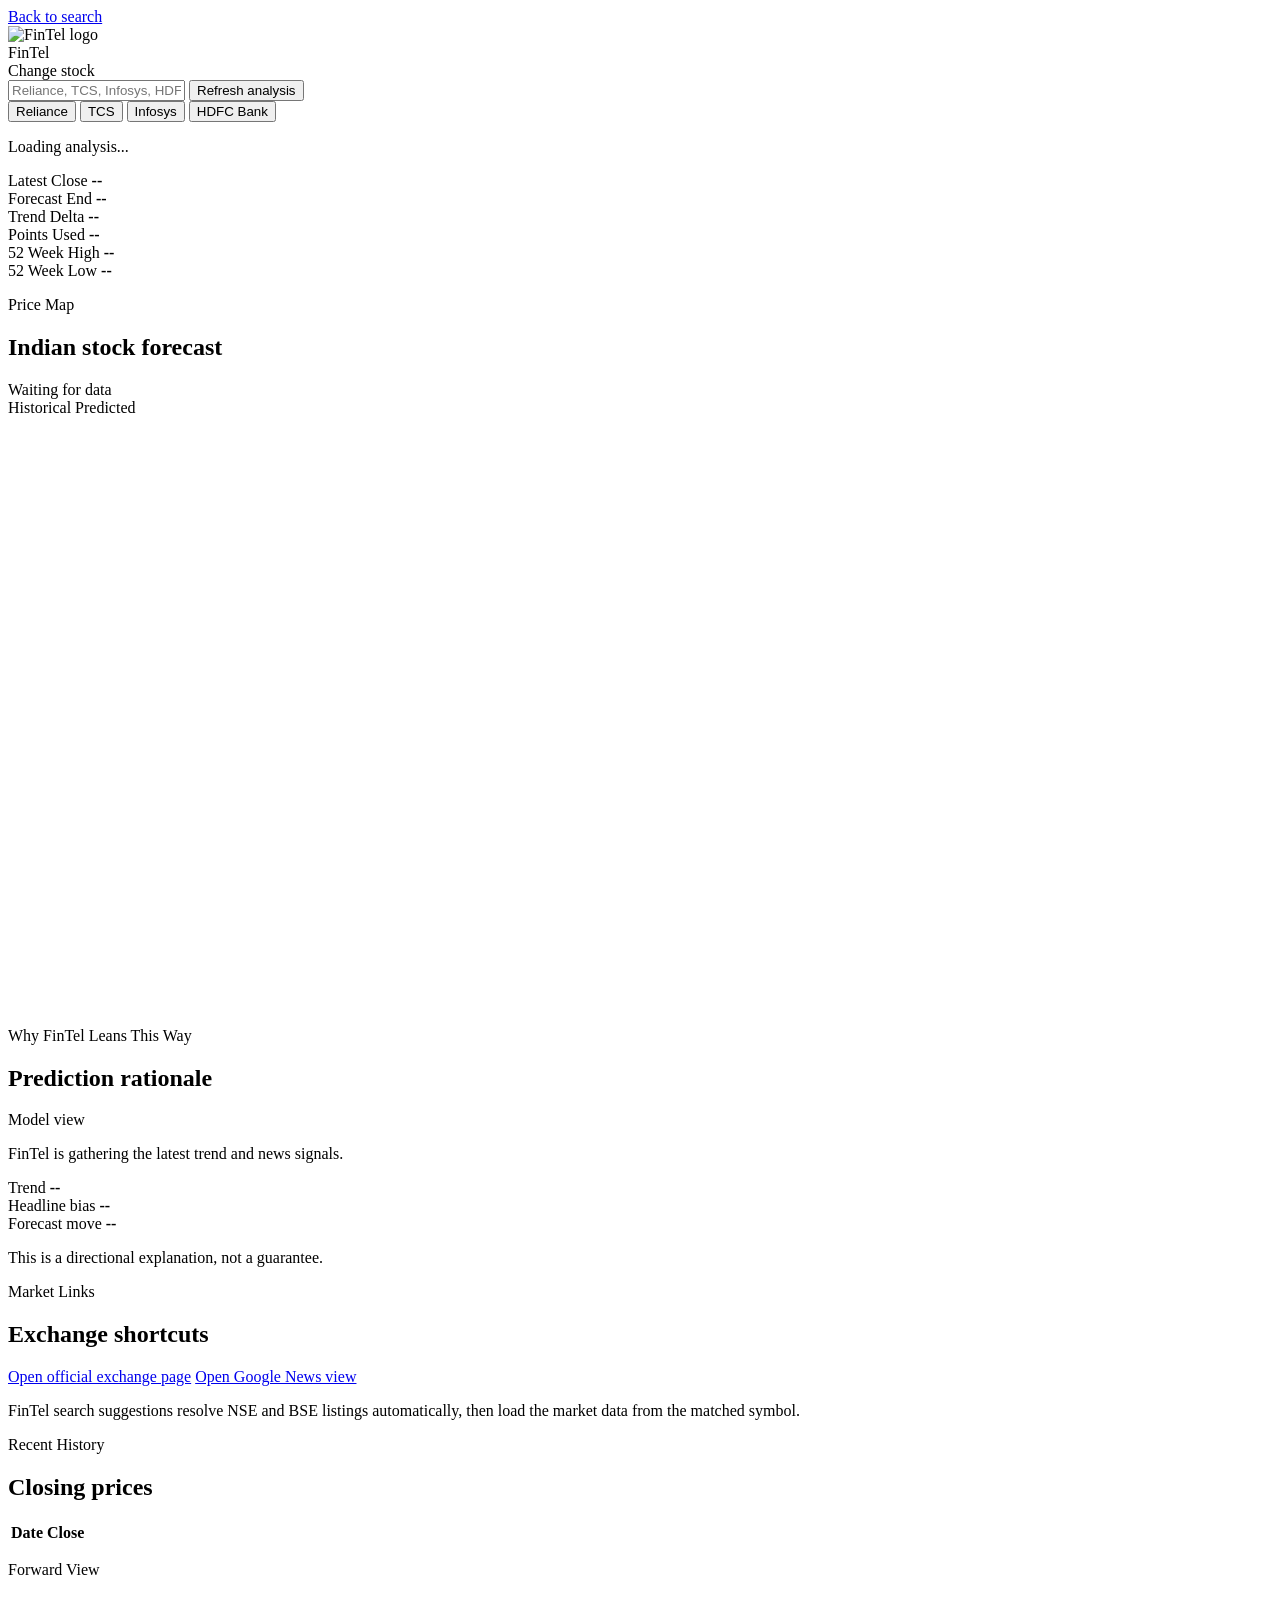
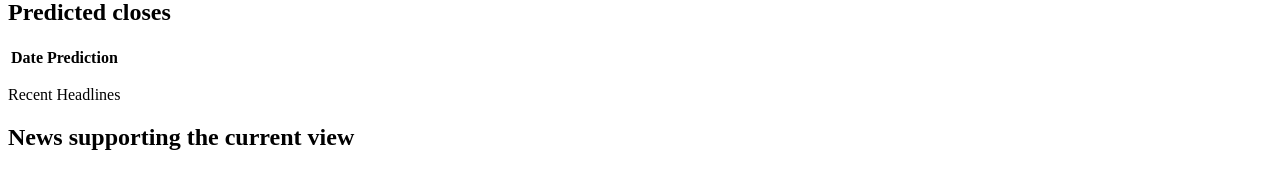
==== public/analysis.html @ 6b5178da "updated 2  sidebar" ====
<!DOCTYPE html>
<html lang="en">
<head>
    <meta charset="UTF-8">
    <meta name="viewport" content="width=device-width, initial-scale=1.0">
    <title>FinTel Analysis</title>
    <link rel="preconnect" href="https://fonts.googleapis.com">
    <link rel="preconnect" href="https://fonts.gstatic.com" crossorigin>
    <link href="https://fonts.googleapis.com/css2?family=Bodoni+Moda:opsz,ital,wght@6..96,1,700&family=Manrope:wght@400;500;700;800&family=Space+Grotesk:wght@400;500;700&display=swap" rel="stylesheet">
    <link rel="stylesheet" href="/styles.css">
</head>
<body>
    <div class="page-shell">
        <div class="ambient ambient-one"></div>
        <div class="ambient ambient-two"></div>
        <div class="ambient ambient-three"></div>

        <section class="analysis-topbar">
            <a class="back-link" href="/">Back to search</a>
            <div class="analysis-brand">
                <div class="logo-mark logo-mark-small" aria-hidden="true">
                    <img src="/fintel-mark.svg" alt="FinTel logo">
                </div>
                <span>FinTel</span>
            </div>
        </section>

        <main class="dashboard analysis-dashboard">
            <section class="search-card glass analysis-search-card">
                <form id="ticker-form" class="search-form">
                    <label for="ticker-input">Change stock</label>
                    <div class="search-row">
                        <input id="ticker-input" name="ticker" type="text" placeholder="Reliance, TCS, Infosys, HDFC Bank" maxlength="40" autocomplete="off">
                        <button type="submit">Refresh analysis</button>
                    </div>
                </form>

                <div class="chip-row">
                    <button class="ticker-chip" data-ticker="Reliance">Reliance</button>
                    <button class="ticker-chip" data-ticker="TCS">TCS</button>
                    <button class="ticker-chip" data-ticker="Infosys">Infosys</button>
                    <button class="ticker-chip" data-ticker="HDFC Bank">HDFC Bank</button>
                </div>

                <div id="suggestions" class="suggestions" hidden></div>
                <p id="status" class="status">Loading analysis...</p>
            </section>

            <section class="metrics-grid">
                <article class="metric-card glass">
                    <span>Latest Close</span>
                    <strong id="latest-close">--</strong>
                </article>
                <article class="metric-card glass">
                    <span>Forecast End</span>
                    <strong id="forecast-end">--</strong>
                </article>
                <article class="metric-card glass">
                    <span>Trend Delta</span>
                    <strong id="trend-delta">--</strong>
                </article>
                <article class="metric-card glass">
                    <span>Points Used</span>
                    <strong id="points-used">--</strong>
                </article>
                <article class="metric-card glass">
                    <span>52 Week High</span>
                    <strong id="fifty-two-high">--</strong>
                </article>
                <article class="metric-card glass">
                    <span>52 Week Low</span>
                    <strong id="fifty-two-low">--</strong>
                </article>
            </section>

            <section class="chart-card glass">
                <div class="section-head">
                    <div>
                        <p class="section-kicker">Price Map</p>
                        <h2 id="chart-title">Indian stock forecast</h2>
                    </div>
                    <div id="generated-at" class="generated-at">Waiting for data</div>
                </div>

                <div class="legend">
                    <span><i class="legend-line history"></i>Historical</span>
                    <span><i class="legend-line forecast"></i>Predicted</span>
                </div>

                <svg id="chart" viewBox="0 0 900 420" role="img" aria-label="Historical and predicted stock prices"></svg>
            </section>

            <section class="insight-grid">
                <article class="reason-card glass">
                    <div class="section-head">
                        <div>
                            <p class="section-kicker">Why FinTel Leans This Way</p>
                            <h2>Prediction rationale</h2>
                        </div>
                        <div id="rationale-badge" class="rationale-badge">Model view</div>
                    </div>
                    <p id="rationale-summary" class="reason-summary">FinTel is gathering the latest trend and news signals.</p>
                    <div class="reason-points">
                        <div class="reason-point">
                            <span>Trend</span>
                            <strong id="reason-trend">--</strong>
                        </div>
                        <div class="reason-point">
                            <span>Headline bias</span>
                            <strong id="reason-news-bias">--</strong>
                        </div>
                        <div class="reason-point">
                            <span>Forecast move</span>
                            <strong id="reason-forecast-move">--</strong>
                        </div>
                    </div>
                    <p id="rationale-disclaimer" class="reason-disclaimer">This is a directional explanation, not a guarantee.</p>
                </article>

                <article class="market-card glass">
                    <div class="section-head">
                        <div>
                            <p class="section-kicker">Market Links</p>
                            <h2>Exchange shortcuts</h2>
                        </div>
                    </div>
                    <div class="market-links">
                        <a id="primary-market-link" class="market-link" href="#" target="_blank" rel="noreferrer">Open official exchange page</a>
                        <a id="news-search-link" class="market-link secondary" href="#" target="_blank" rel="noreferrer">Open Google News view</a>
                    </div>
                    <p class="market-note">FinTel search suggestions resolve NSE and BSE listings automatically, then load the market data from the matched symbol.</p>
                </article>
            </section>

            <section class="tables-grid">
                <article class="table-card glass">
                    <div class="section-head">
                        <div>
                            <p class="section-kicker">Recent History</p>
                            <h2>Closing prices</h2>
                        </div>
                    </div>
                    <div class="table-wrap">
                        <table>
                            <thead>
                                <tr>
                                    <th>Date</th>
                                    <th>Close</th>
                                </tr>
                            </thead>
                            <tbody id="history-table"></tbody>
                        </table>
                    </div>
                </article>

                <article class="table-card glass">
                    <div class="section-head">
                        <div>
                            <p class="section-kicker">Forward View</p>
                            <h2>Predicted closes</h2>
                        </div>
                    </div>
                    <div class="table-wrap">
                        <table>
                            <thead>
                                <tr>
                                    <th>Date</th>
                                    <th>Prediction</th>
                                </tr>
                            </thead>
                            <tbody id="forecast-table"></tbody>
                        </table>
                    </div>
                </article>
            </section>

            <section class="news-card glass">
                <div class="section-head">
                    <div>
                        <p class="section-kicker">Recent Headlines</p>
                        <h2>News supporting the current view</h2>
                    </div>
                </div>
                <div id="news-list" class="news-list"></div>
            </section>
        </main>
    </div>

    <script src="/app.js"></script>
</body>
</html>
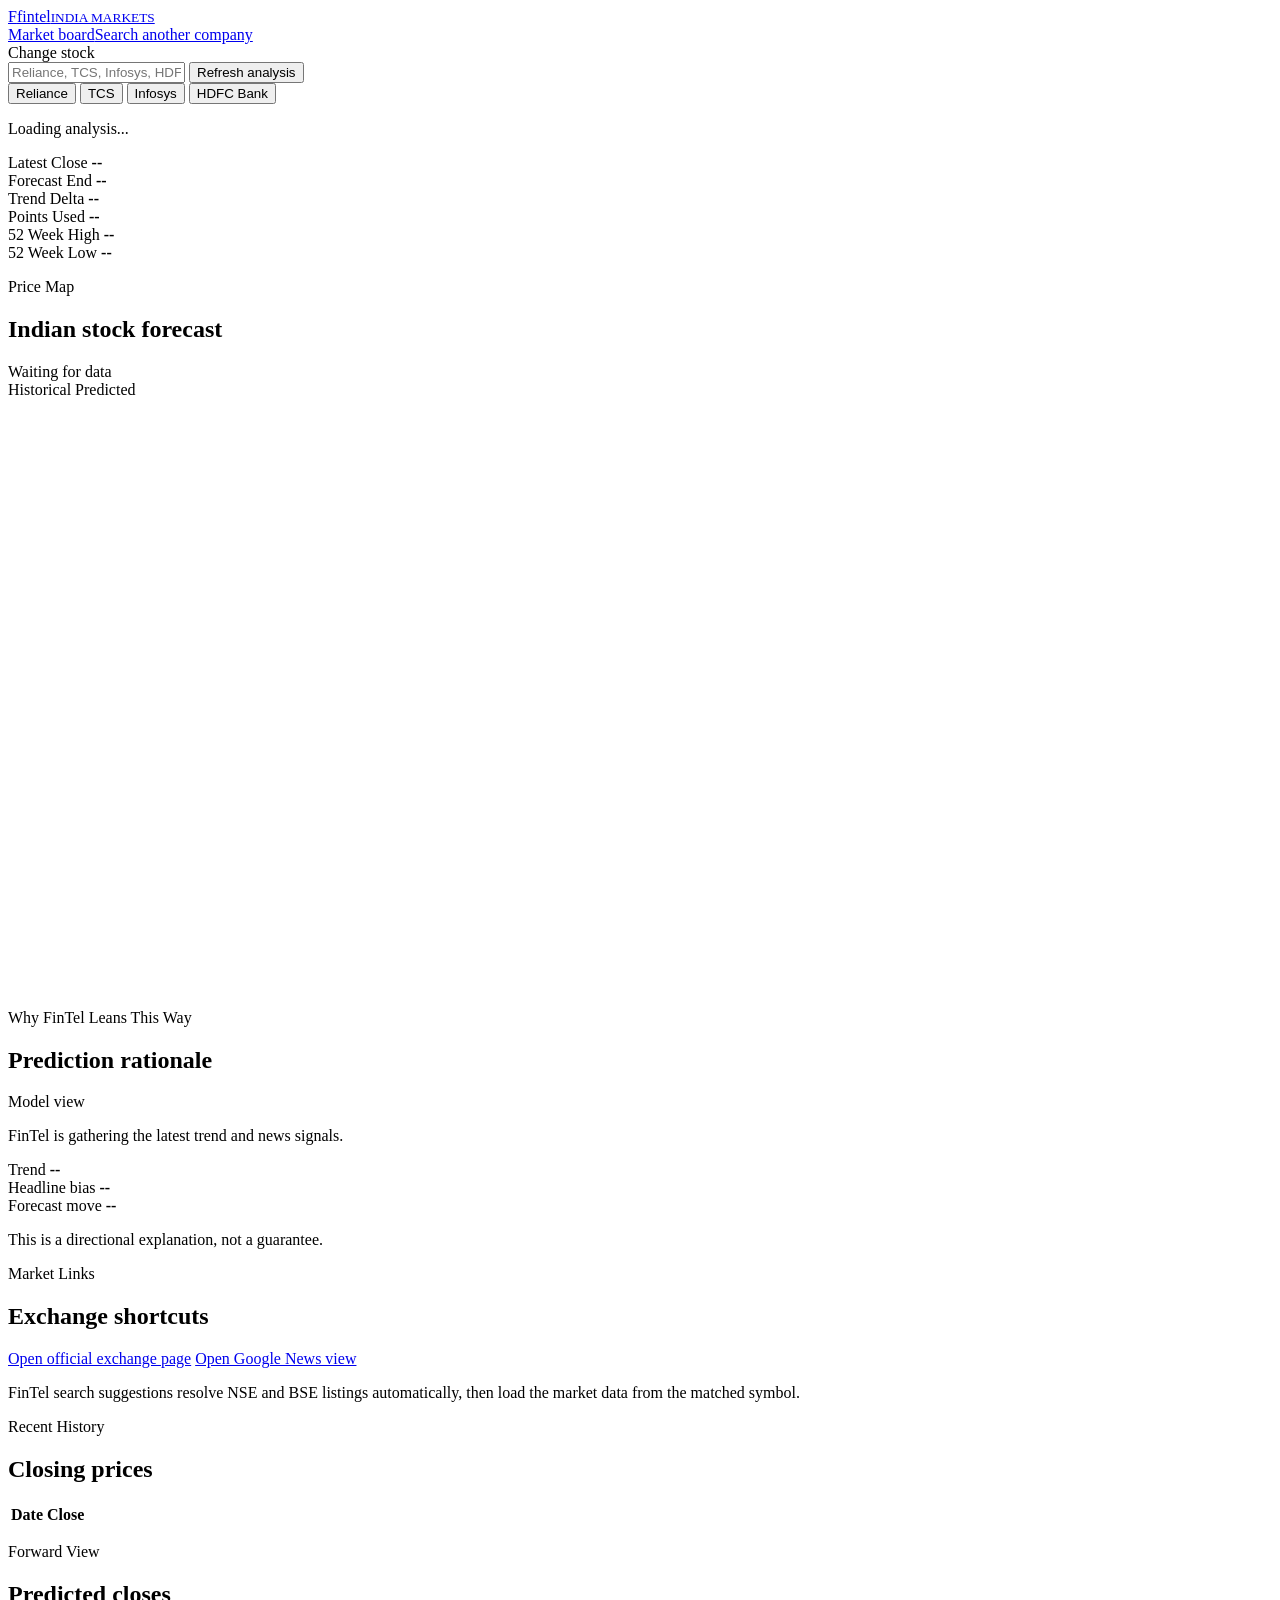
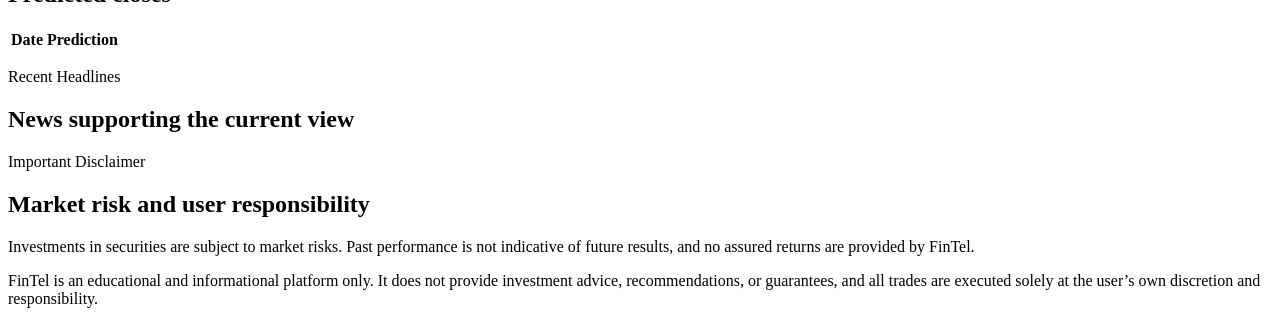
==== commit 32ea96c4: "Prepare FinTel for Render Docker deploy" ====
--- a/public/analysis.html
+++ b/public/analysis.html
@@ -6,7 +6,7 @@
     <title>FinTel Analysis</title>
     <link rel="preconnect" href="https://fonts.googleapis.com">
     <link rel="preconnect" href="https://fonts.gstatic.com" crossorigin>
-    <link href="https://fonts.googleapis.com/css2?family=Bodoni+Moda:opsz,ital,wght@6..96,1,700&family=Manrope:wght@400;500;700;800&family=Space+Grotesk:wght@400;500;700&display=swap" rel="stylesheet">
+    <link href="https://fonts.googleapis.com/css2?family=IBM+Plex+Sans:wght@400;500;600;700&family=Newsreader:opsz,wght@6..72,400;6..72,500;6..72,600&display=swap" rel="stylesheet">
     <link rel="stylesheet" href="/styles.css">
 </head>
 <body>
@@ -16,13 +16,8 @@
         <div class="ambient ambient-three"></div>
 
         <section class="analysis-topbar">
-            <a class="back-link" href="/">Back to search</a>
-            <div class="analysis-brand">
-                <div class="logo-mark logo-mark-small" aria-hidden="true">
-                    <img src="/fintel-mark.svg" alt="FinTel logo">
-                </div>
-                <span>FinTel</span>
-            </div>
+            <a class="site-wordmark" href="/" aria-label="FinTel home"><span class="wordmark-icon">F</span><span>fintel<small>INDIA MARKETS</small></span></a>
+            <nav class="site-nav" aria-label="Main navigation"><a href="/trending">Market board</a><a class="back-link" href="/">Search another company</a></nav>
         </section>
 
         <main class="dashboard analysis-dashboard">
@@ -183,6 +178,13 @@
                 </div>
                 <div id="news-list" class="news-list"></div>
             </section>
+
+            <section class="legal-disclaimer glass">
+                <p class="section-kicker">Important Disclaimer</p>
+                <h2>Market risk and user responsibility</h2>
+                <p>Investments in securities are subject to market risks. Past performance is not indicative of future results, and no assured returns are provided by FinTel.</p>
+                <p>FinTel is an educational and informational platform only. It does not provide investment advice, recommendations, or guarantees, and all trades are executed solely at the user&rsquo;s own discretion and responsibility.</p>
+            </section>
         </main>
     </div>
 
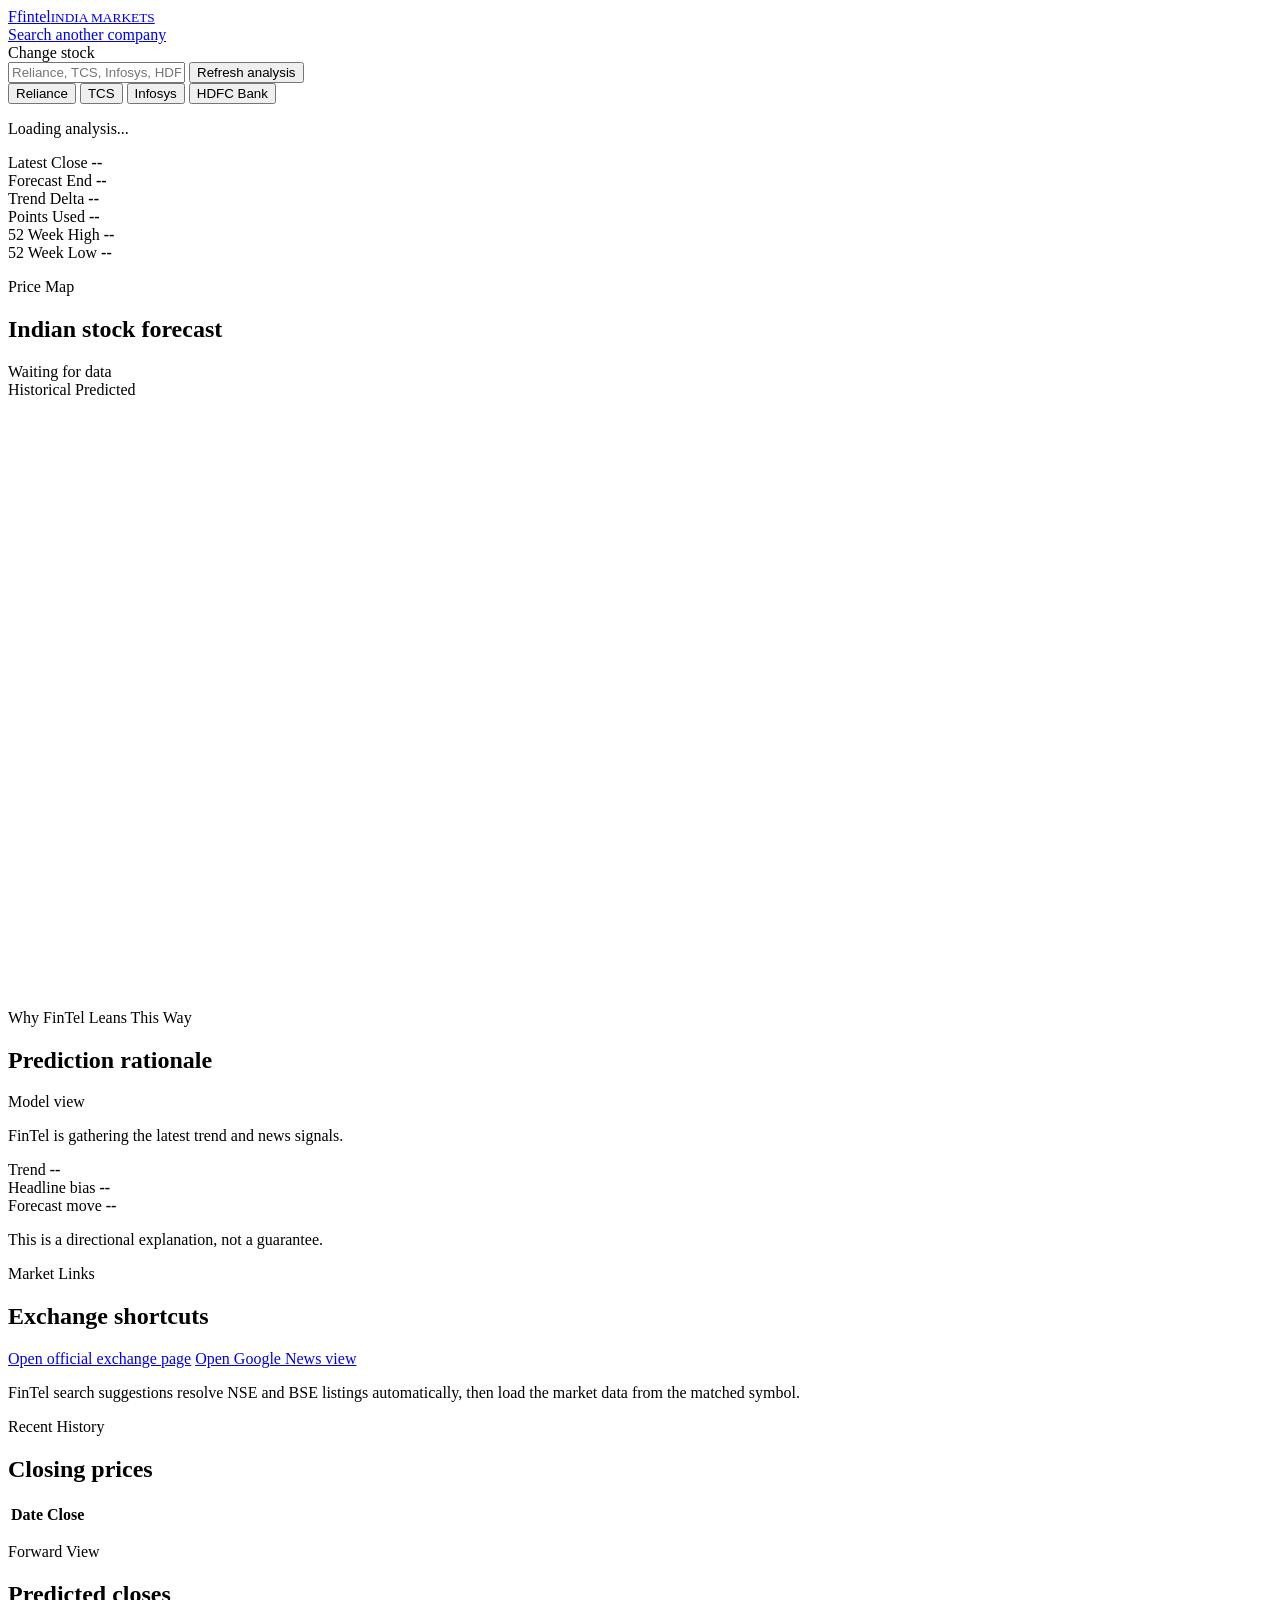
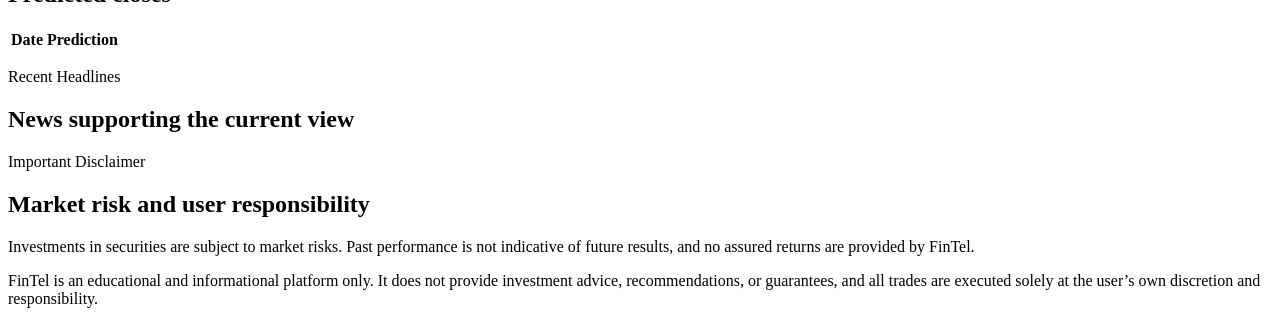
==== commit 1df7755b: "Redirect market board to homepage" ====
--- a/public/analysis.html
+++ b/public/analysis.html
@@ -17,7 +17,7 @@
 
         <section class="analysis-topbar">
             <a class="site-wordmark" href="/" aria-label="FinTel home"><span class="wordmark-icon">F</span><span>fintel<small>INDIA MARKETS</small></span></a>
-            <nav class="site-nav" aria-label="Main navigation"><a href="/trending">Market board</a><a class="back-link" href="/">Search another company</a></nav>
+            <nav class="site-nav" aria-label="Main navigation"><a class="back-link" href="/">Search another company</a></nav>
         </section>
 
         <main class="dashboard analysis-dashboard">
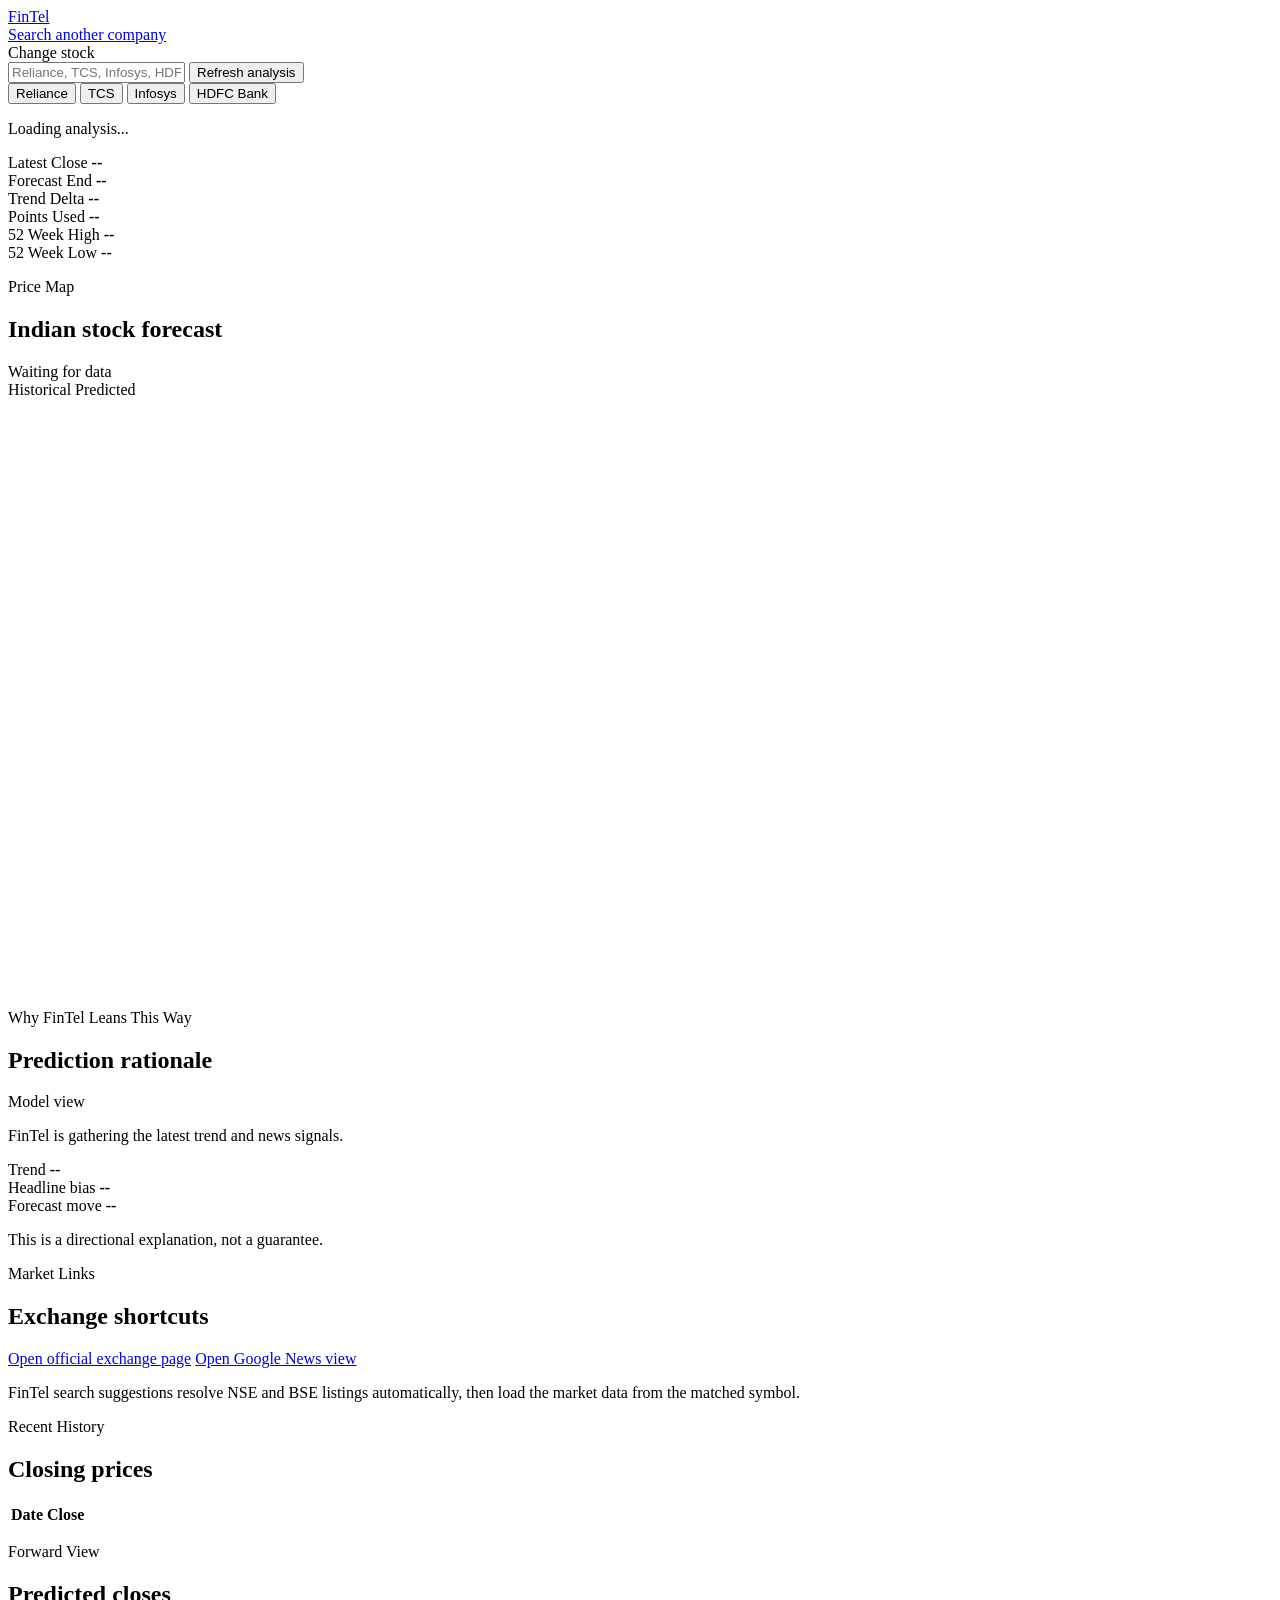
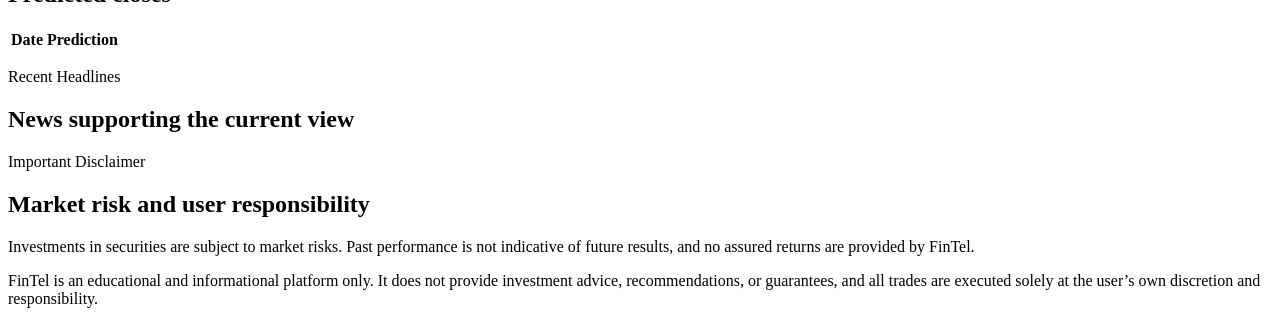
==== commit caca34e8: "Simplify FinTel wordmark" ====
--- a/public/analysis.html
+++ b/public/analysis.html
@@ -16,7 +16,7 @@
         <div class="ambient ambient-three"></div>
 
         <section class="analysis-topbar">
-            <a class="site-wordmark" href="/" aria-label="FinTel home"><span class="wordmark-icon">F</span><span>fintel<small>INDIA MARKETS</small></span></a>
+            <a class="site-wordmark" href="/" aria-label="FinTel home">FinTel</a>
             <nav class="site-nav" aria-label="Main navigation"><a class="back-link" href="/">Search another company</a></nav>
         </section>
 
